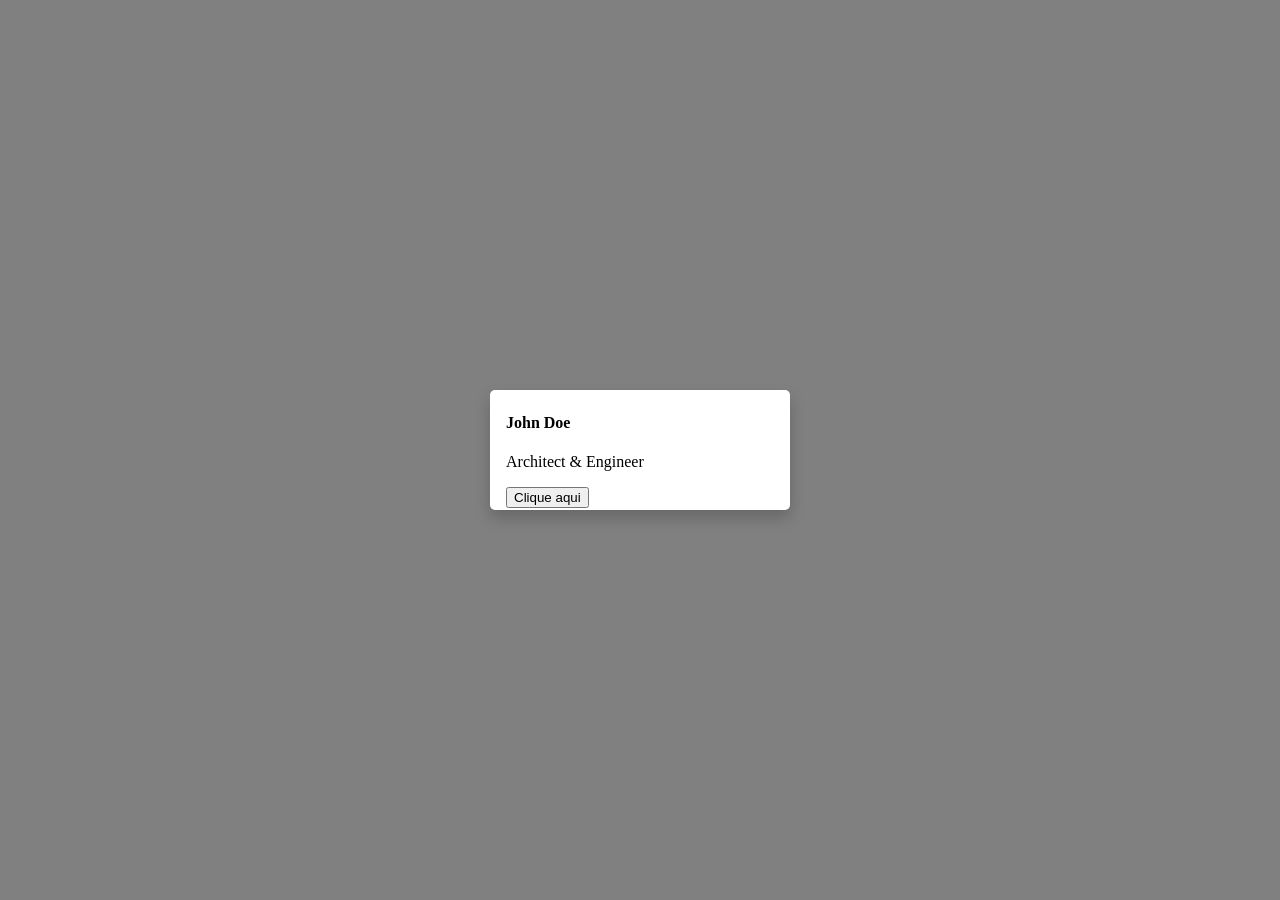
==== arquivo/index.html @ c603fb8a "Add files via upload" ====
<!DOCTYPE html>
<html lang="en">
<head>
    <meta charset="UTF-8">
    <meta name="viewport" content="width=device-width, initial-scale=1.0">
    <link rel="stylesheet" href="estilo.css">    
    <title>Document</title>
</head>
<body>
    <div class="card">
        <div class="container">
            <h4><b>John Doe</b></h4>
        <p>Architect & Engineer</p>
        <button>Clique aqui</button>
 </div>
</div>
</body>
</html>
---- arquivo/estilo.css ----
.card {
 /* Add shadows to create the "card" effect */
    transition: 0.3s;
    border-radius: 5px; /* 5px rounded corners */
    background-color: white;
    width: 300px;
    margin: 50px auto;
    box-shadow: 0 8px 16px 0 rgba(0,0,0,0.2);
}
.card:hover {
    box-shadow: 0 4px 8px 0 rgba(0,0,0,0.2);
}
/* Add some padding inside the card container */
.container {
    padding: 2px 16px;
}
body {
    background-color:gray; 
    margin: 0;
    height: 100vh;

    display: flex;
    flex-wrap: wrap; /* Quebra linha em telas menores */
    justify-content: center; /* Centraliza horizontalmente */
    align-items: center;     /* centraliza verticalmente */
}
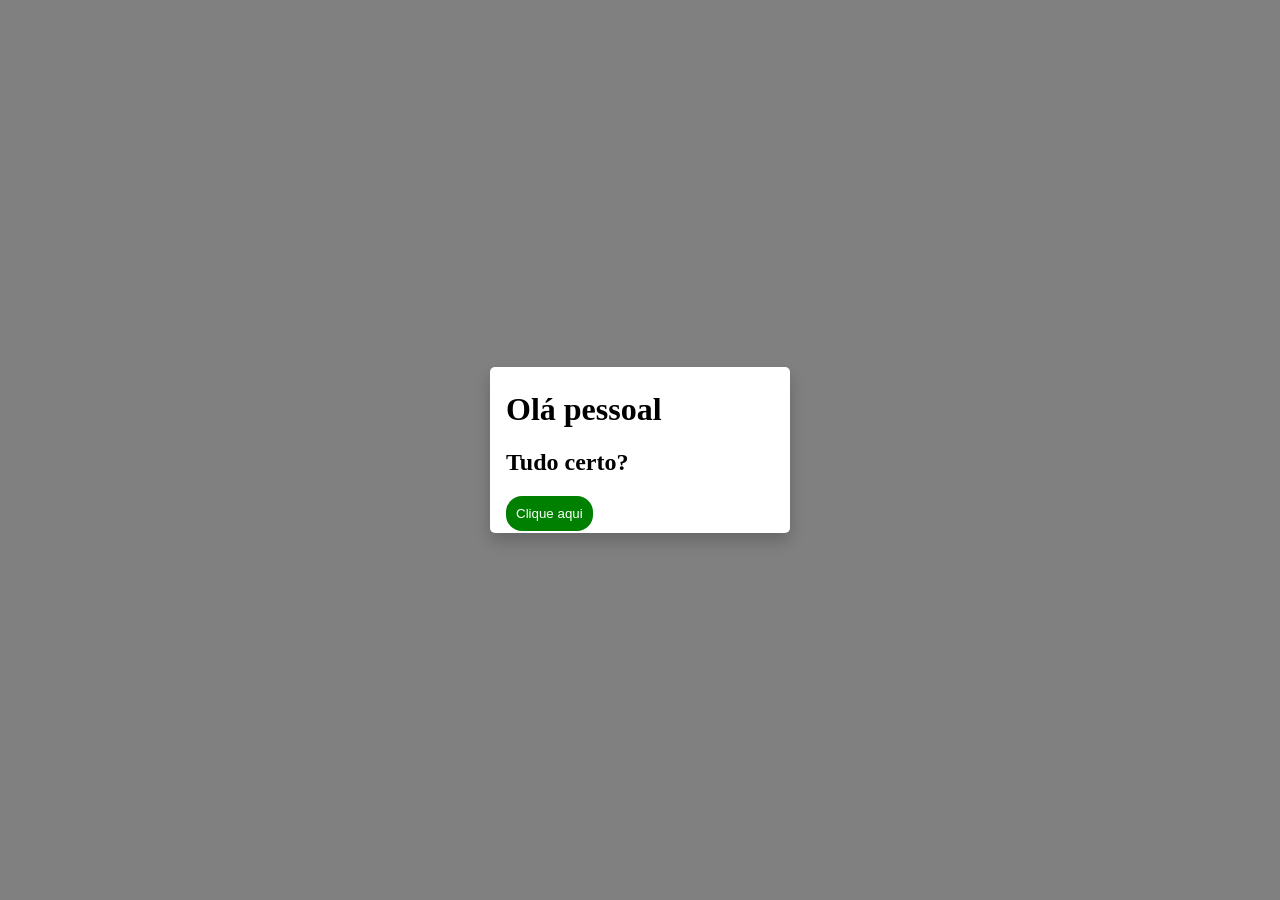
==== commit aa6b6773: "Update index.html" ====
--- a/arquivo/index.html
+++ b/arquivo/index.html
@@ -4,15 +4,15 @@
     <meta charset="UTF-8">
     <meta name="viewport" content="width=device-width, initial-scale=1.0">
     <link rel="stylesheet" href="estilo.css">    
-    <title>Document</title>
+    <title>Primeiro Site</title>
 </head>
 <body>
     <div class="card">
         <div class="container">
-            <h4><b>John Doe</b></h4>
-        <p>Architect & Engineer</p>
-        <button>Clique aqui</button>
- </div>
-</div>
+            <h1>Olá pessoal</h1>
+            <h2>Tudo certo?</h2>
+            <button>Clique aqui</button>
+        </div>
+    </div>
 </body>
-</html>+</html>
--- a/arquivo/estilo.css
+++ b/arquivo/estilo.css
@@ -1,7 +1,6 @@
 .card {
- /* Add shadows to create the "card" effect */
     transition: 0.3s;
-    border-radius: 5px; /* 5px rounded corners */
+    border-radius: 5px;
     background-color: white;
     width: 300px;
     margin: 50px auto;
@@ -10,7 +9,7 @@
 .card:hover {
     box-shadow: 0 4px 8px 0 rgba(0,0,0,0.2);
 }
-/* Add some padding inside the card container */
+
 .container {
     padding: 2px 16px;
 }
@@ -20,7 +19,16 @@
     height: 100vh;
 
     display: flex;
-    flex-wrap: wrap; /* Quebra linha em telas menores */
-    justify-content: center; /* Centraliza horizontalmente */
-    align-items: center;     /* centraliza verticalmente */
-}+    flex-wrap: wrap; 
+    justify-content: center; 
+    align-items: center; 
+}   
+
+button {
+    background-color: green;
+    color: white;
+    border: none;
+    padding: 10px;
+    border-radius: 16px;
+    border: none;
+}
